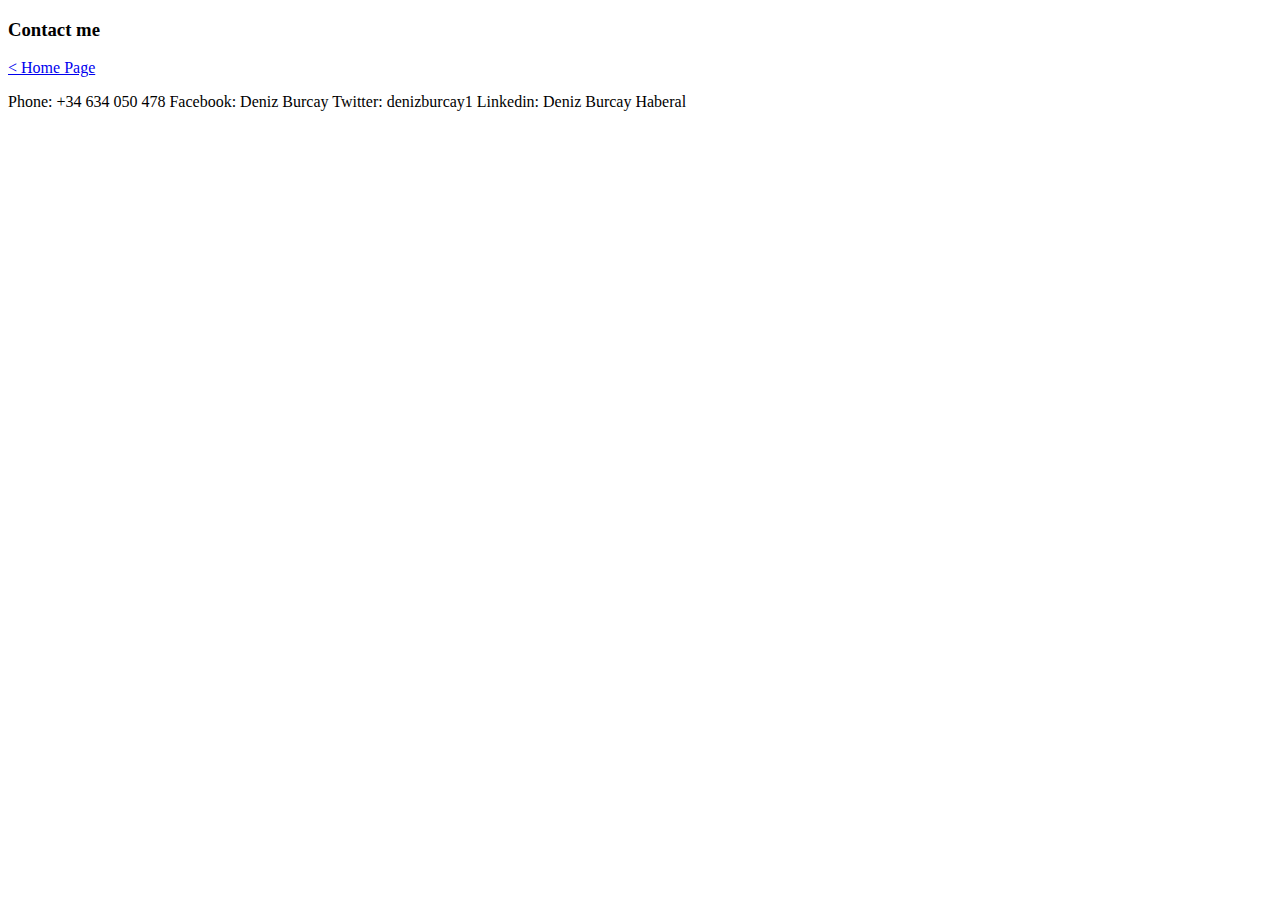
==== contact.html @ 4a88dc67 "update" ====
<!DOCTYPE html>
<html lang="en">
<head>
    <meta charset="UTF-8">
    <meta http-equiv="X-UA-Compatible" content="IE=edge">
    <meta name="viewport" content="width=device-width, initial-scale=1.0">
    <title>Contact me</title>
</head>
<body>
    <h3>Contact me</h3>
    <a href="index.html"> < Home Page </a>
    <p>
    Phone: +34 634 050 478
    Facebook: Deniz Burcay
    Twitter: denizburcay1
    Linkedin: Deniz Burcay Haberal
    </p>
</body>
</html>
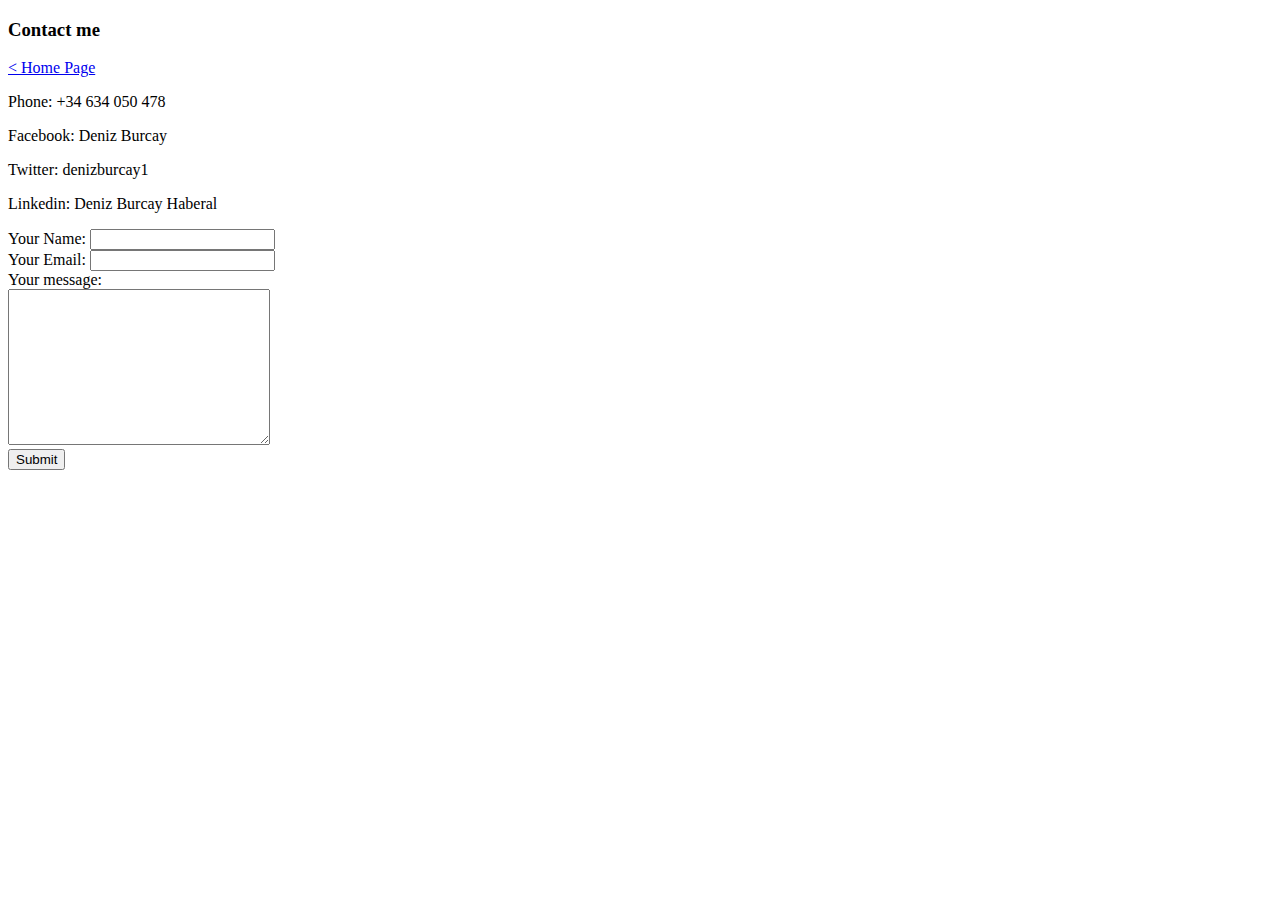
==== commit 6667fc09: "updates" ====
--- a/contact.html
+++ b/contact.html
@@ -9,11 +9,20 @@
 <body>
     <h3>Contact me</h3>
     <a href="index.html"> < Home Page </a>
-    <p>
-    Phone: +34 634 050 478
-    Facebook: Deniz Burcay
-    Twitter: denizburcay1
-    Linkedin: Deniz Burcay Haberal
-    </p>
+    <p>Phone: +34 634 050 478</p>
+    <p>Facebook: Deniz Burcay</p>
+    <p>Twitter: denizburcay1</p>
+    <p>Linkedin: Deniz Burcay Haberal</p>
+
+    <form action="mailto:dbhaberal@gmail.com" method="post" enctype="text/plain">
+        <label>Your Name:</label>
+        <input type="text" name="yourName"><br>
+        <label>Your Email:</label>
+        <input type="email" name="yourEmail" id=""><br>
+        <label>Your message:</label><br>
+        <textarea name="yourMessage" cols="30" rows="10"></textarea><br>
+        <input type="submit" name="">
+    </form>
+
 </body>
 </html>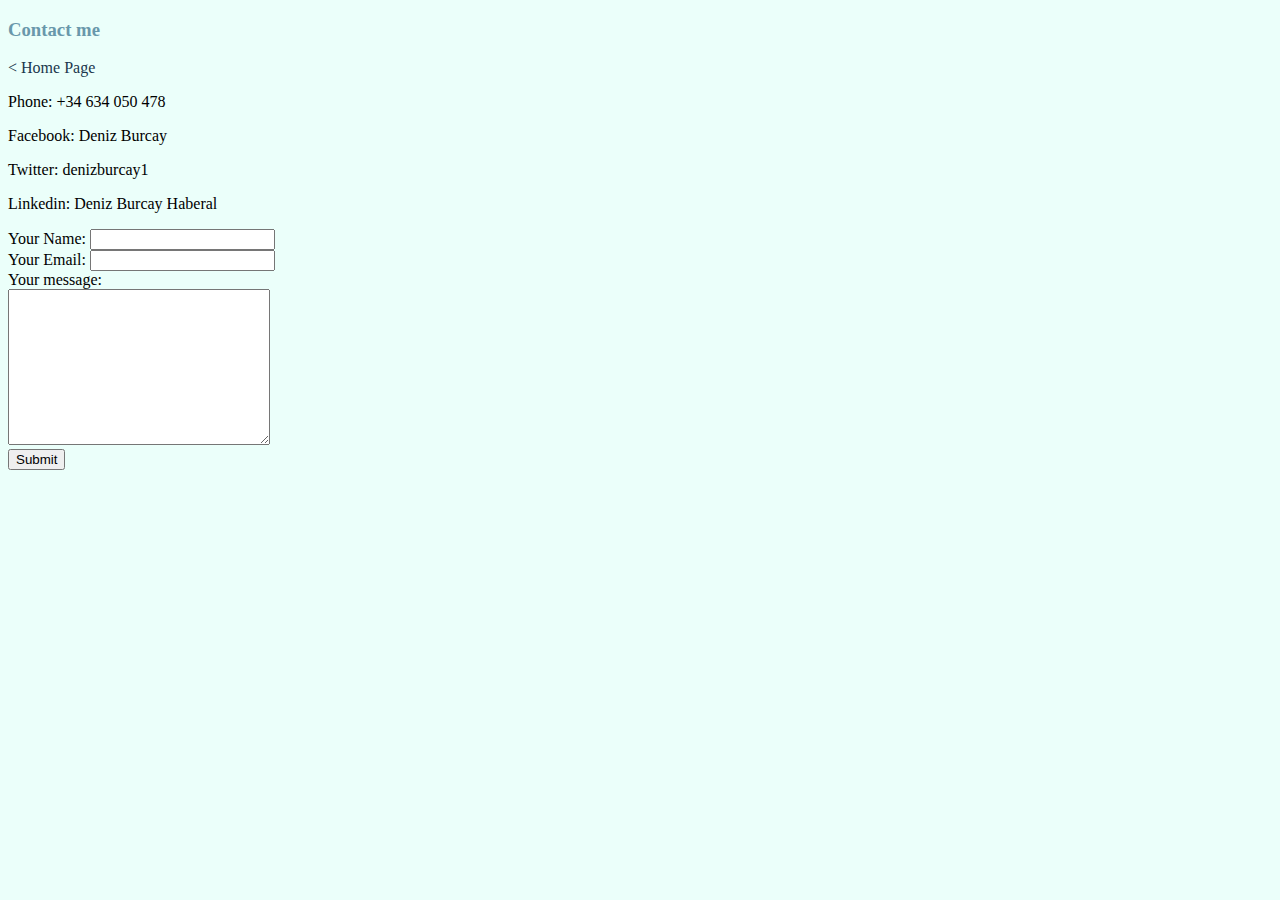
==== commit d13afa39: "changes" ====
--- a/contact.html
+++ b/contact.html
@@ -5,6 +5,7 @@
     <meta http-equiv="X-UA-Compatible" content="IE=edge">
     <meta name="viewport" content="width=device-width, initial-scale=1.0">
     <title>Contact me</title>
+    <link rel="stylesheet" href="style/style.css">
 </head>
 <body>
     <h3>Contact me</h3>
--- a/style/style.css
+++ b/style/style.css
@@ -0,0 +1,30 @@
+/* * {
+    margin: 0;
+    padding: 0;
+} */
+
+body {
+    background-color: #EBFFFA;
+}
+
+h1 {
+    color: #6998AB;
+}
+
+h3 {
+    color: #6998AB;
+}
+
+a {
+    color: #1A374D;
+    text-decoration: none;
+}
+
+hr {
+    background-color: white;
+    border-style: none;
+    border-top-style: dotted;
+    border-width: 8px;
+    border-color: grey;
+    width: 5%;
+}